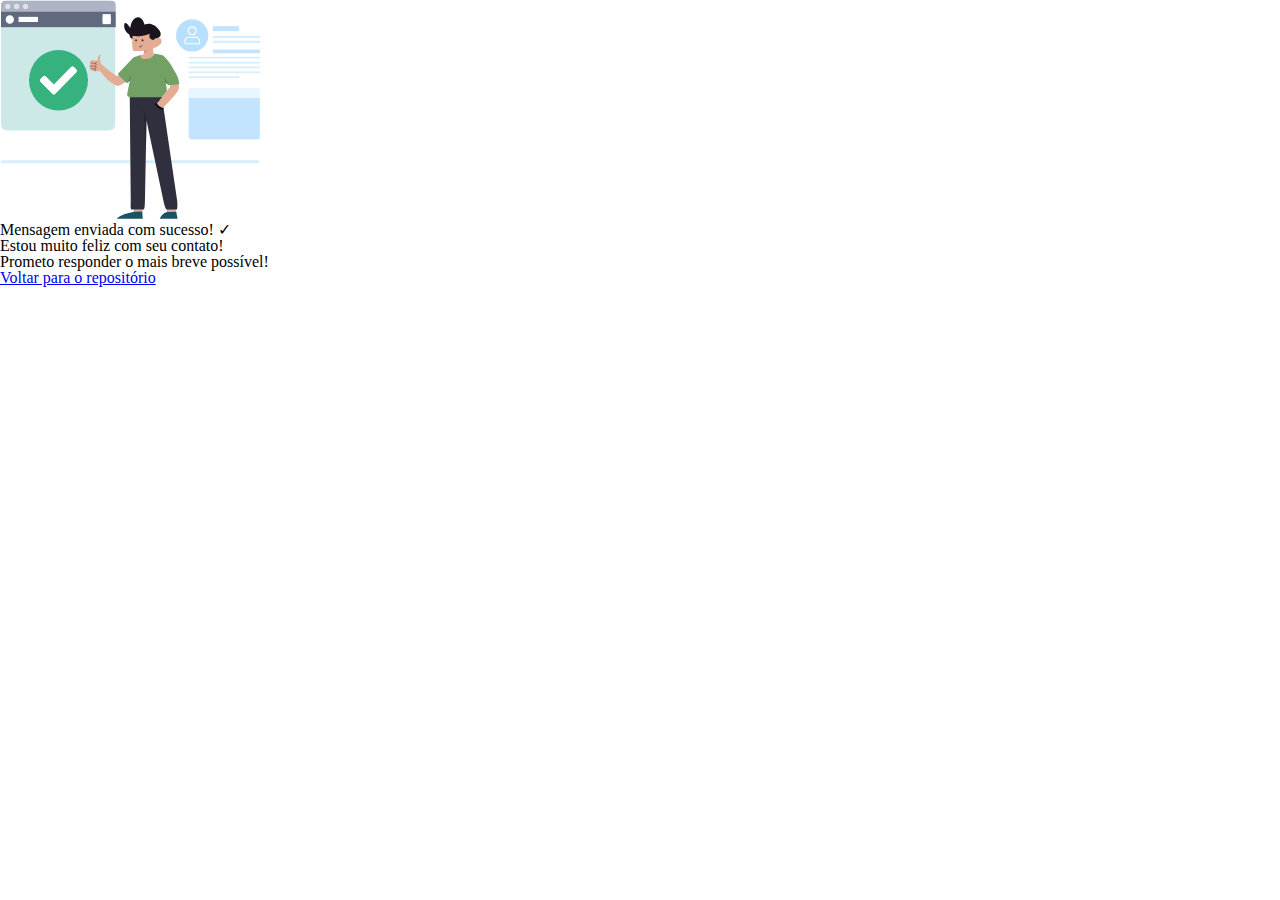
==== obrigado.html @ fb934d3c "criando a seção de contato" ====
<!doctype html>
<html lang="pt-br">

<head>
    <meta charset="UTF-8">
    <meta name="viewport"
        content="width=device-width, user-scalable=no, initial-scale=1.0, maximum-scale=1.0, minimum-scale=1.0">
    <meta http-equiv="X-UA-Compatible" content="ie=edge">
    <link rel="stylesheet" href="css/reset.css">
    <link rel="stylesheet" href="css/obrigado.css">
    <title>Obrigado pelo contato!</title>
</head>

<body>
    <img src="./assets/images/obrigado-pelo-conatato.svg" alt="Imagem de agradecimento pelo contato">
    <h2>Mensagem enviada com sucesso! &checkmark;</h2>
    <p>Estou muito feliz com seu contato! <br>
        Prometo responder o mais breve possível! </p>
    <a href="https://marcondesamorim.github.io/portfolio/">Voltar para o repositório</a>
</body>

</html>
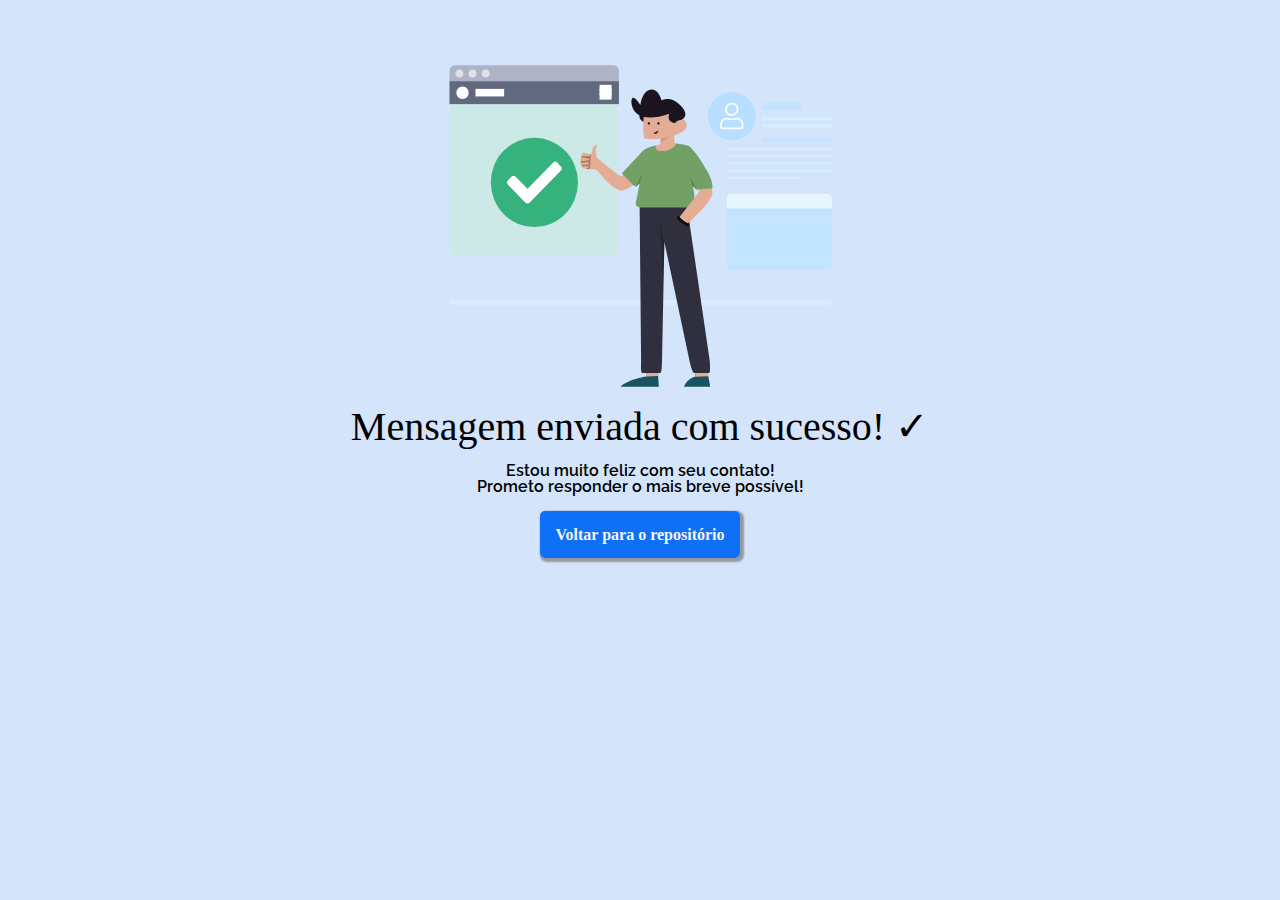
==== commit 7134dd05: "Atualização da seção contato" ====
--- a/obrigado.html
+++ b/obrigado.html
@@ -7,7 +7,7 @@
         content="width=device-width, user-scalable=no, initial-scale=1.0, maximum-scale=1.0, minimum-scale=1.0">
     <meta http-equiv="X-UA-Compatible" content="ie=edge">
     <link rel="stylesheet" href="css/reset.css">
-    <link rel="stylesheet" href="css/obrigado.css">
+    <link rel="stylesheet" href="obrigado.css">
     <title>Obrigado pelo contato!</title>
 </head>
 
--- a/obrigado.css
+++ b/obrigado.css
@@ -0,0 +1,41 @@
+@import url("https://fonts.googleapis.com/css2?family=Raleway&display=swap");
+
+* {
+    box-sizing: border-box;
+}
+
+body {
+    background: #D4E4FA;
+    text-align: center;
+}
+
+img {
+    display: block;
+    margin: 4em auto auto auto;
+    width: 30%;
+}
+
+h2 {
+    display: block;
+    text-align: center;
+    font-size: 2.5rem;
+    margin-top: .5em;
+}
+
+p {
+    text-align: center;
+    font-family: 'Raleway', sans-serif;
+    margin-top: 1em;
+    margin-bottom: 2em;
+    font-weight: 600;
+}
+
+a {
+    text-decoration: none;
+    background: #1070f5;
+    border-radius: 5px;
+    padding: 15px;
+    color: #F5F5F5;
+    font-weight: 600;
+    box-shadow: 2px 2px 2px 2px rgba(128, 128, 128, 0.75);
+}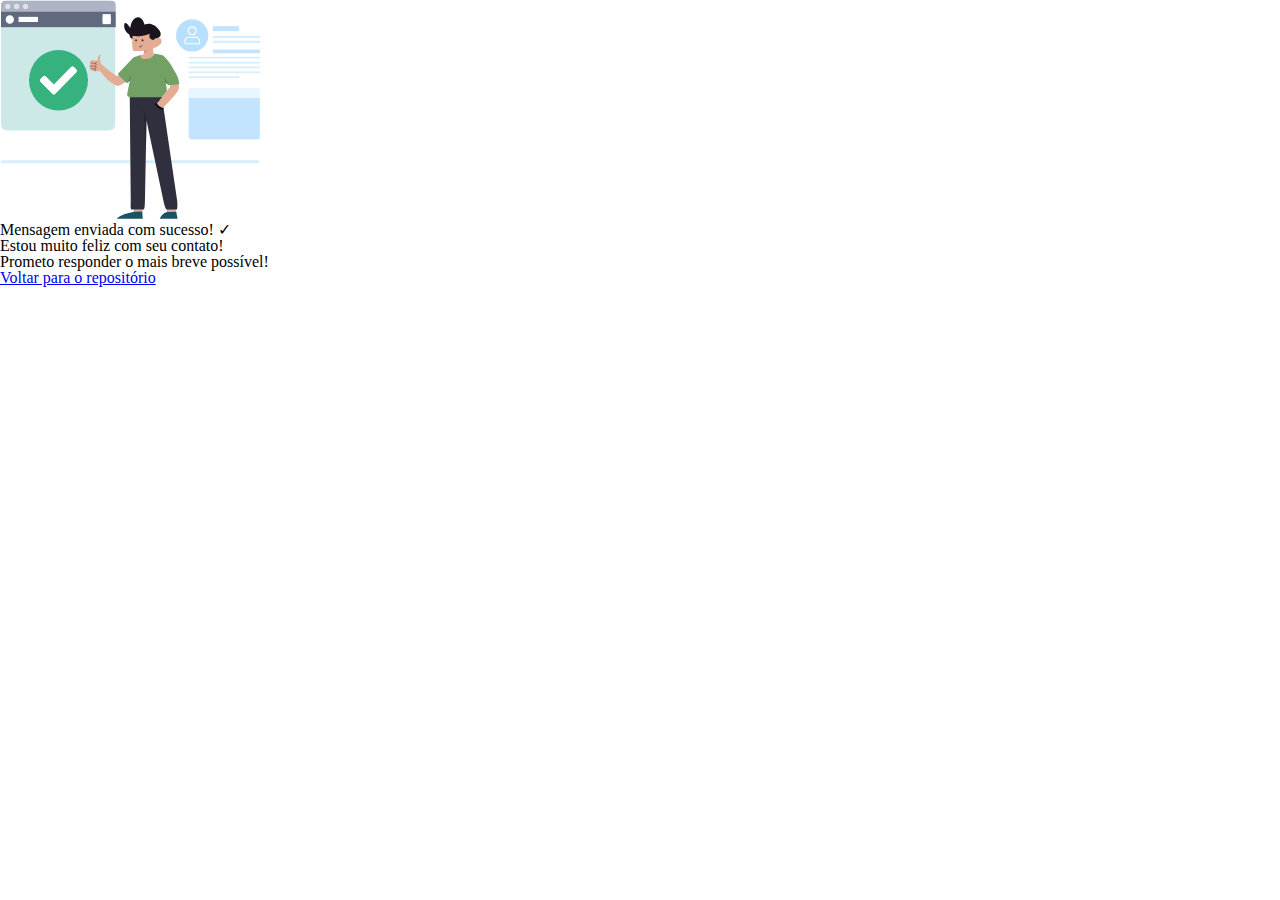
==== commit 5ee68bf8: "validação dos inputs" ====
--- a/obrigado.html
+++ b/obrigado.html
@@ -7,7 +7,7 @@
         content="width=device-width, user-scalable=no, initial-scale=1.0, maximum-scale=1.0, minimum-scale=1.0">
     <meta http-equiv="X-UA-Compatible" content="ie=edge">
     <link rel="stylesheet" href="css/reset.css">
-    <link rel="stylesheet" href="obrigado.css">
+    <link rel="stylesheet" href="./css/obrigado.css">
     <title>Obrigado pelo contato!</title>
 </head>
 
